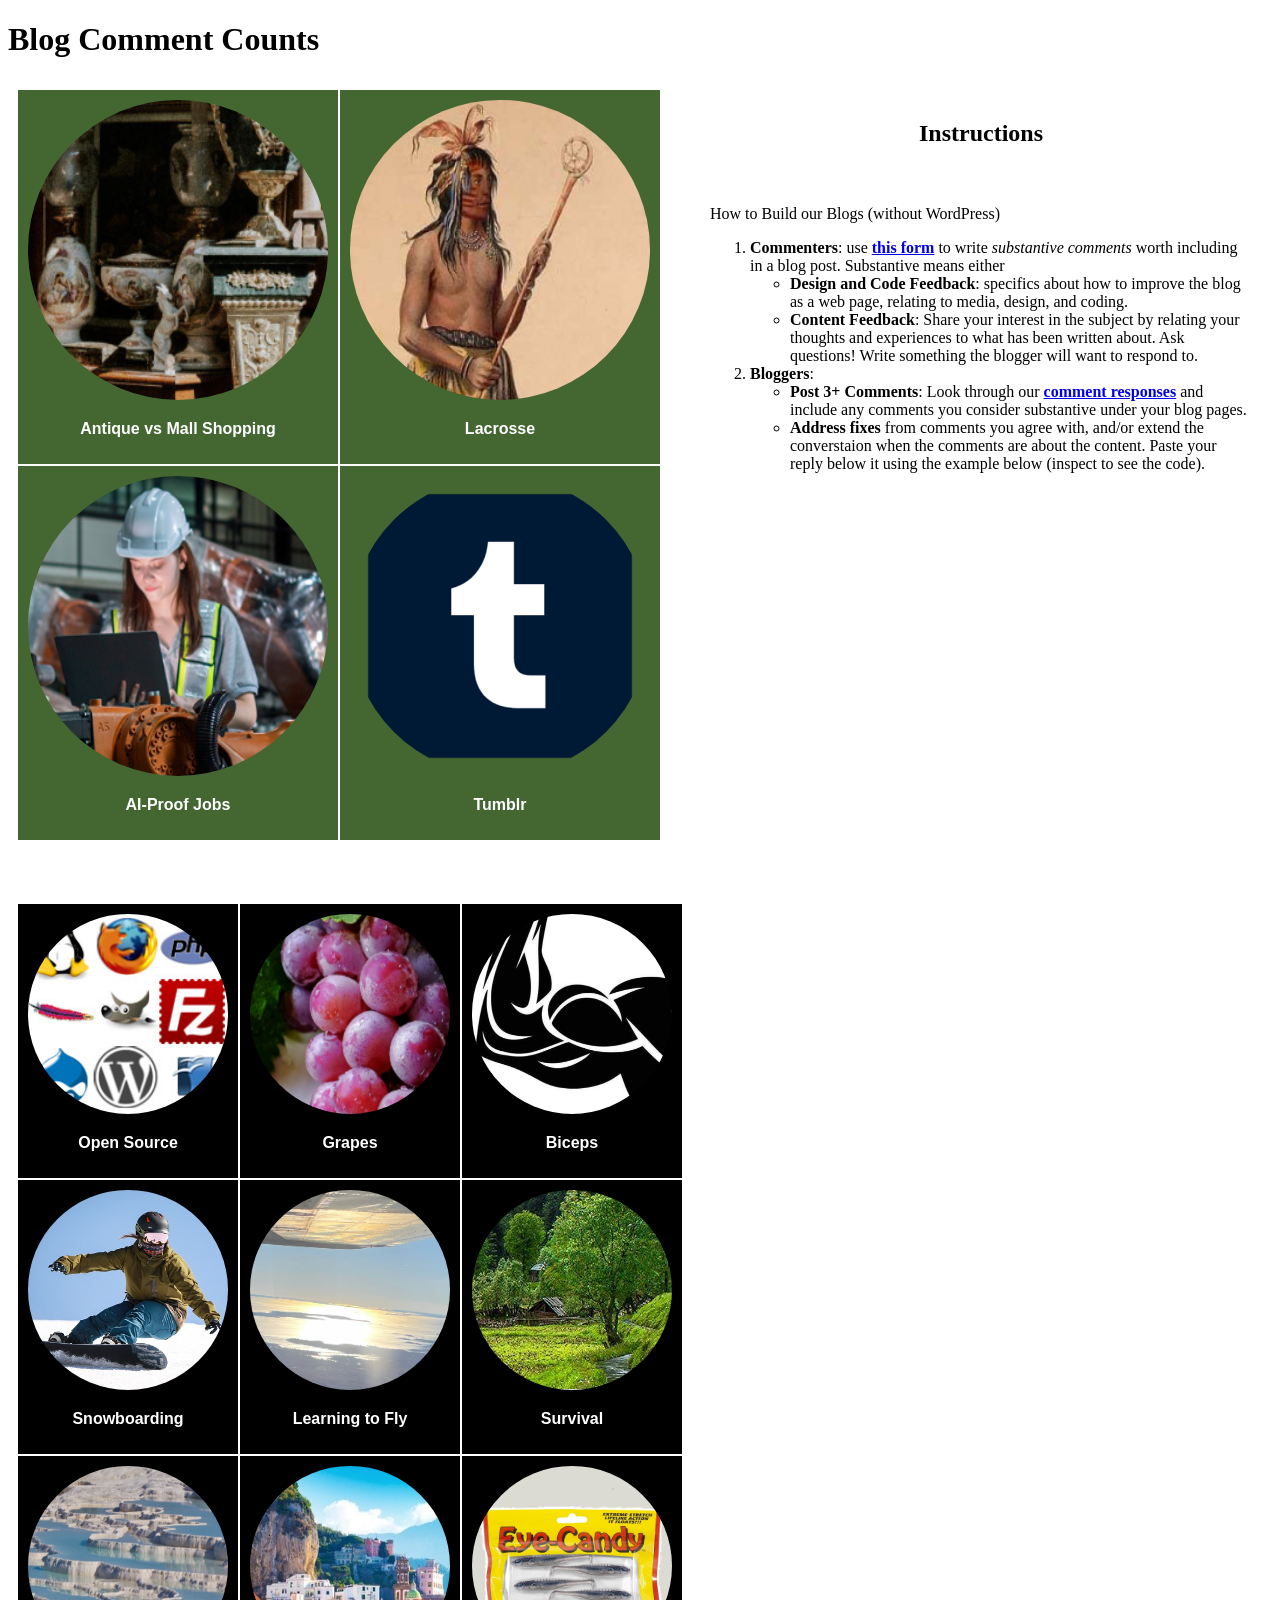
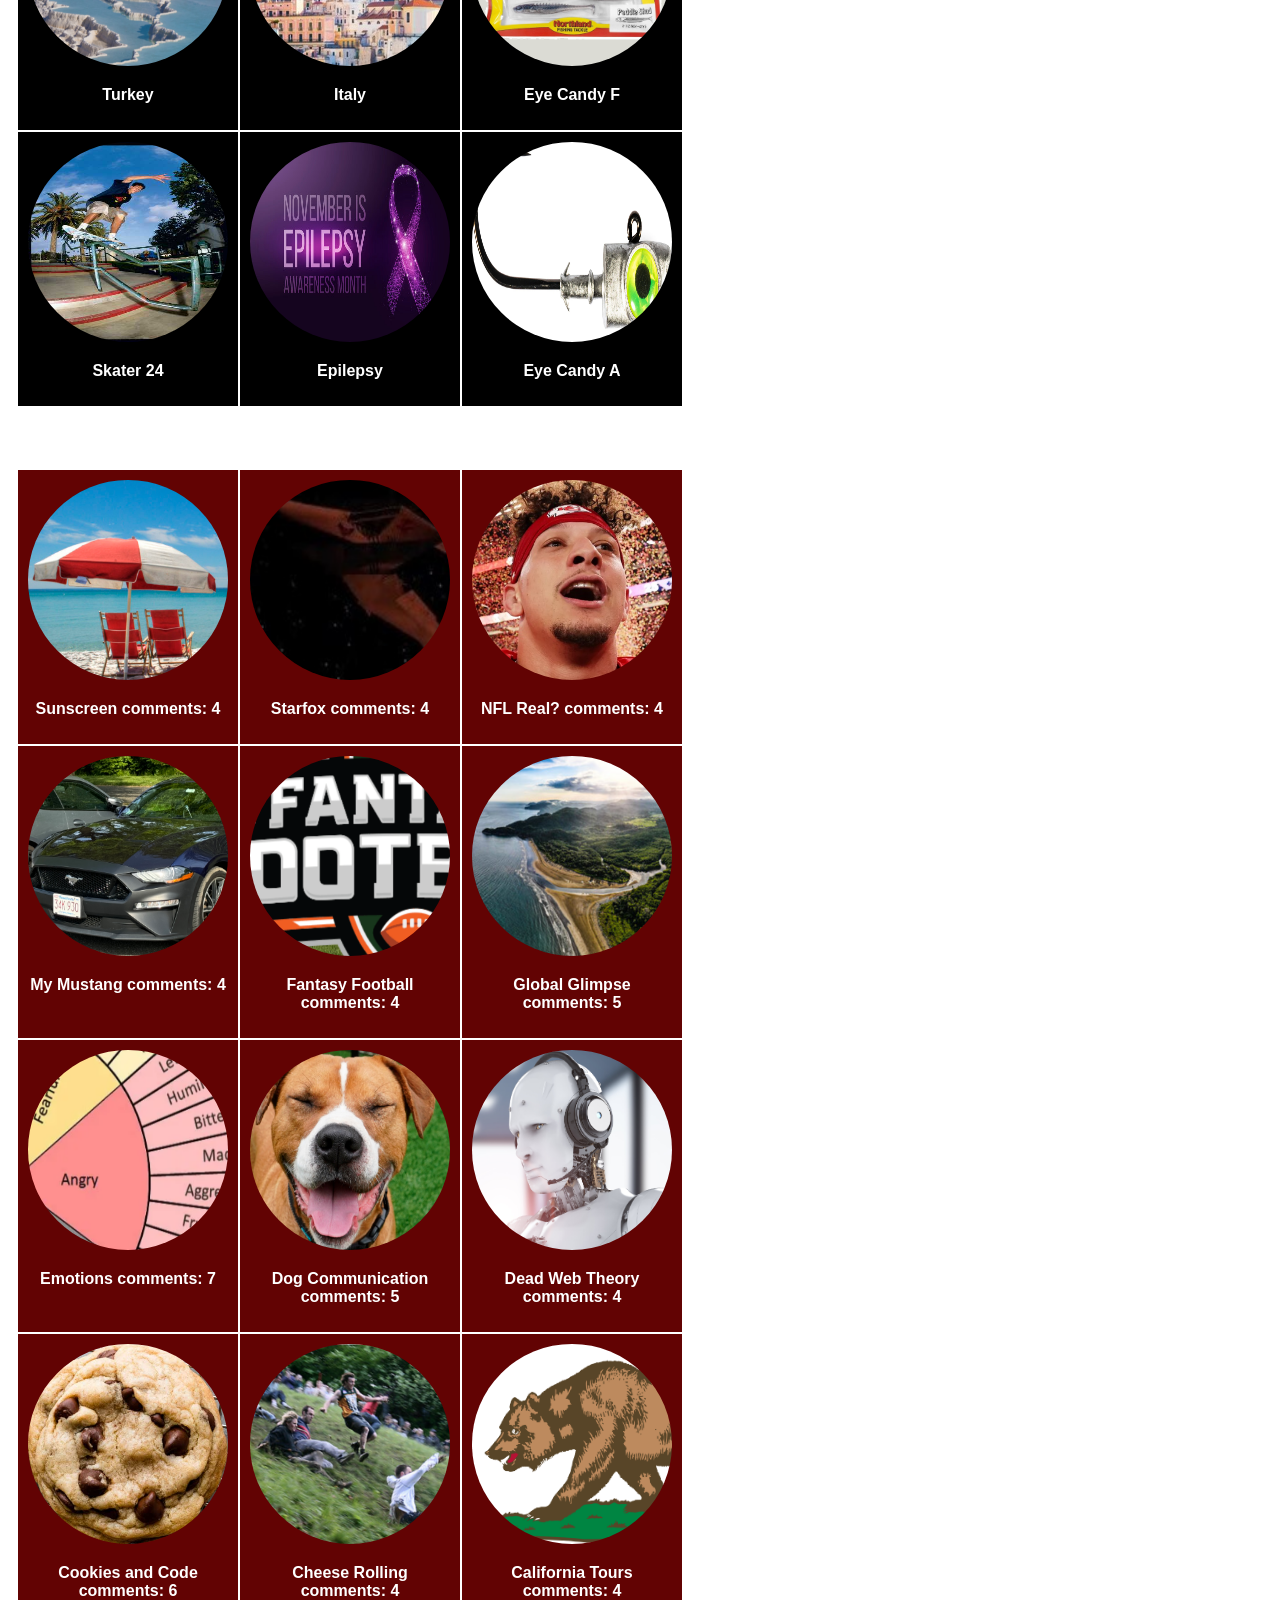
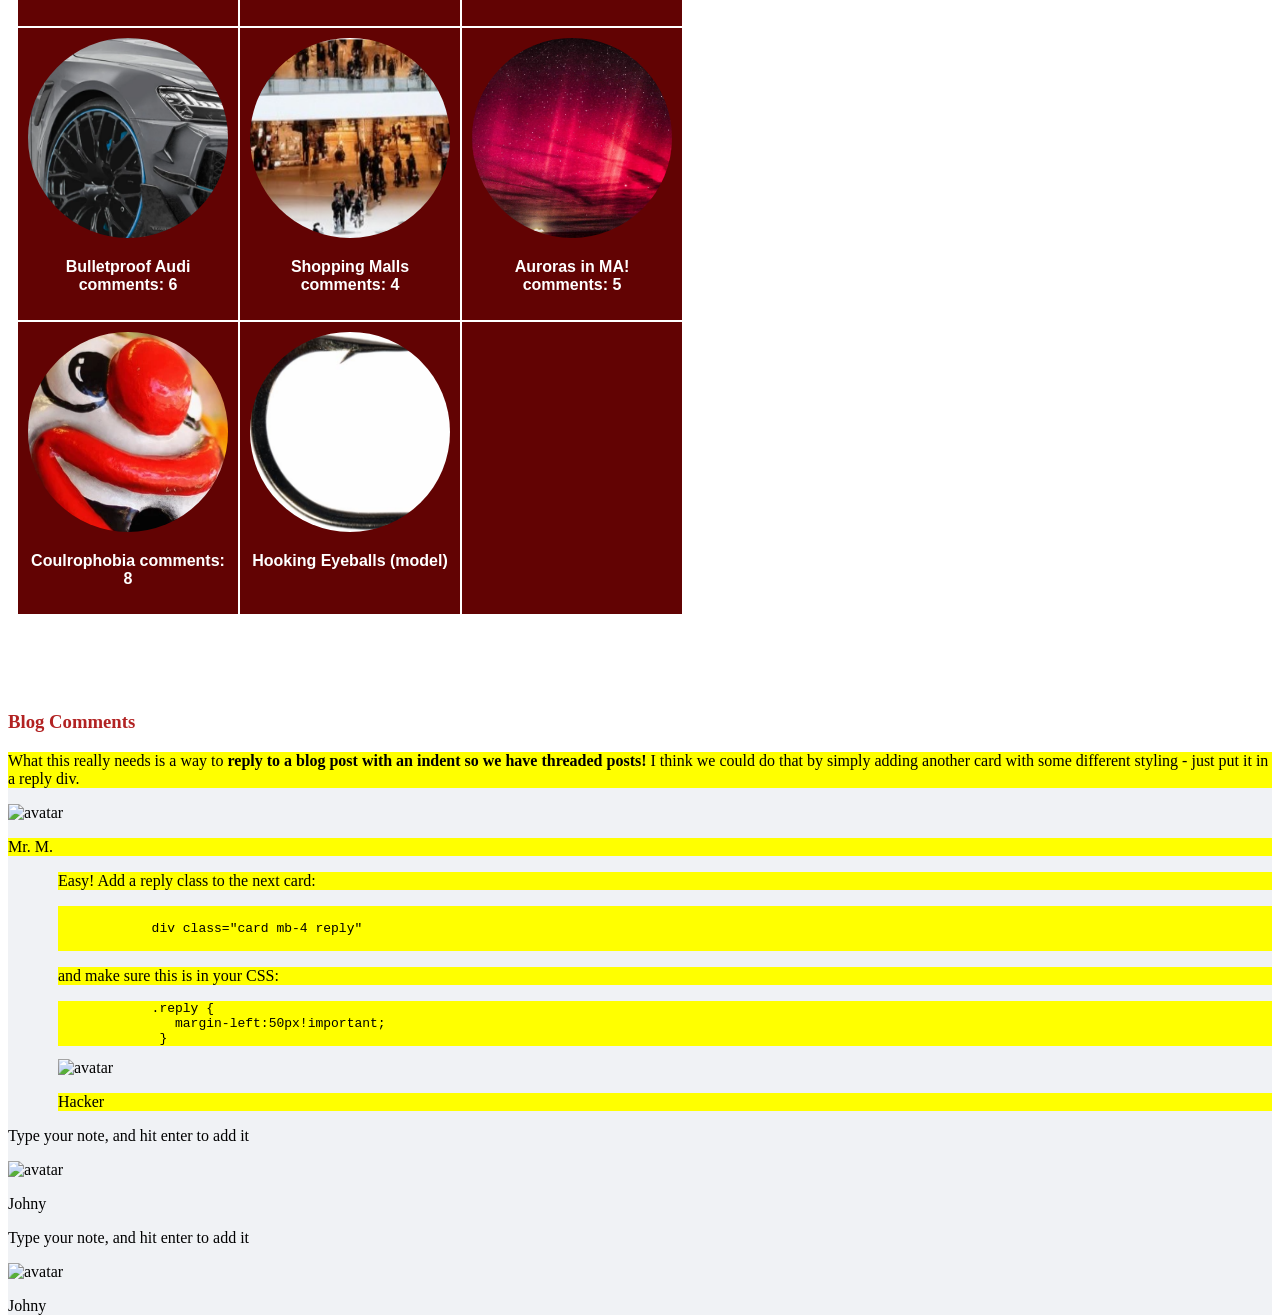
==== index.html @ 9373fa47 "Initial commit" ====
<!doctype html>
<html lang="en">
  <head>
    <meta charset="utf-8">
    <meta name="viewport" content="width=device-width, initial-scale=1">
    <meta name="description" content="">
    <meta name="author" content="Mark Otto, Jacob Thornton, and Bootstrap contributors">
    <meta name="generator" content="Hugo 0.84.0">
    <title>Web Design Blogroll</title>
    <link rel="canonical" href="https://getbootstrap.com/docs/5.0/images/blog/">
    <!-- Bootstrap core CSS -->
    <link href="bootstrap.css" rel="stylesheet">
    <link href="style.css" rel="stylesheet">
    <!-- Favicons -->
    <link rel="apple-touch-icon" href="/docs/5.0/assets/img/favicons/apple-touch-icon.png" sizes="180x180">
    <link rel="icon" href="/docs/5.0/assets/img/favicons/favicon-32x32.png" sizes="32x32" type="image/png">
    <link rel="icon" href="/docs/5.0/assets/img/favicons/favicon-16x16.png" sizes="16x16" type="image/png">
    <link rel="manifest" href="/docs/5.0/assets/img/favicons/manifest.json">
    <link rel="mask-icon" href="/docs/5.0/assets/img/favicons/safari-pinned-tab.svg" color="#7952b3">
    <link rel="icon" href="/docs/5.0/assets/img/favicons/favicon.ico">
    <meta name="theme-color" content="#7952b3">
    <!-- Custom styles for this template -->
    <style>
      .bd-placeholder-img {
        font-size: 1.125rem;
        text-anchor: middle;
        -webkit-user-select: none;
        -moz-user-select: none;
        user-select: none;
      }

      @media (min-width: 768px) {
        .bd-placeholder-img-lg {
          font-size: 3.5rem;
        }
      }
    </style>
    <!-- Custom styles for this template -->
    <link href="https://fonts.googleapis.com/css?family=Playfair&#43;Display:700,900&amp;display=swap" rel="stylesheet">
    <link href="blog.css" rel="stylesheet">
  </head>
  <body>
    
<div class="container">
  <h1>Blog Comment Counts</h1>
    <table id="overall">
    <tr>
    <td id="gall">
      <table id="gallery26">
       <tr>
        <td>
          <a href="https://westfield-codes.github.io/blog-post-anilahwhs/">
          <img src="images/antiques.png"></a><p>
          Antique vs Mall Shopping
          </p>
        </td>
        <td>
          <a href="https://westfield-codes.github.io/blog-post-connor206931-coder/">
          <img src="images/lacrosse.png"></a><p>
          Lacrosse
          </p>
        </td>
       </tr>
        <tr>
        <td>
          <a href="https://westfield-codes.github.io/blog-post-Cyrus-WHS2026/">
          <img src="images/aiproof.png"></a><p>
          AI-Proof Jobs
          </p>
        </td>
        <td>
          <a href="https://westfield-codes.github.io/blog-post-gracehWHS/">
          <img src="images/tumblr.png"></a><p>
          Tumblr
          </p>
        </td>
        </tr>
      </table>
        
    <table id="gallery">
       <tr>
        <td>
          <a href="https://westfield-codes.github.io/07-blog-post-Dhaas08101/">
          <img src="images/opensource.png"></a><p>
          Open Source
          </p>
        </td>
        <td>
          <a href="https://westfield-codes.github.io/07-blog-post-NickSicardWHS/">
          <img src="images/grapes.png"></a><p>
          Grapes
          </p>
        </td>
        <td>
          <a href="https://westfield-codes.github.io/07-blog-post-Dipo26/">
          <img src="images/bicep.png"></a><p>
          Biceps
          </p>
        </td>
      </tr>

      <tr>
        <td>
          <a href="https://westfield-codes.github.io/07-blog-post-Igor-Parov/">
          <img src="images/snowboarding.png"></a><p>
          Snowboarding
          </p>
        </td>
        <td>
          <a href="https://westfield-codes.github.io/07-blog-post-Megan202176/">
          <img src="images/plane.png"></a><p>
          Learning to Fly
          </p>
        </td>
        <td>
          <a href="https://westfield-codes.github.io/07-blog-post-DmytroMWHS29/">
          <img src="images/nature.png"></a><p>
          Survival
          </p>
        </td>
      </tr>
             <tr>
        <td>
          <a href="https://westfield-codes.github.io/07-blog-post-AnhelinaS1/">
          <img src="images/turkies.png"></a><p>
          Turkey
          </p>
        </td>
        <td>
          <a href="https://westfield-codes.github.io/07-blog-post-Fatimawhs/">
          <img src="images/italy.png"></a><p>
          Italy
          </p>
        </td>
        <td>
          <a href="https://westfield-codes.github.io/07-blog-post-Yehor-Lazariev/">
          <img src="images/eye.png"></a><p>
          Eye Candy F
          </p>
        </td>
      </tr>
            <tr>
        <td>
          <a href="https://westfield-codes.github.io/blog-post-Omoore07/">
          <img src="images/skater.jpg"></a><p>
          Skater 24
          </p>
        </td>
        <td>
          <a href="https://westfield-codes.github.io/07-blog-post-Nickwhs27/">
          <img src="images/epilepsy.jpg"></a><p>
          Epilepsy
          </p>
        </td>
        <td>
          <a href="https://westfield-codes.github.io/07-blog-post-Mark208218/">
          <img src="images/eye-a.jpg"></a><p>
          Eye Candy A
          </p>
        </td>
      </tr>
    </table>
      <table id = "b2024">
      <tr>
        <td>
          <a href="https://westfield-codes.github.io/blog-post-Liona-bot/">
          <img src="images/sunscreen.png"></a><p>
          Sunscreen comments: 4
          </p>
        </td>
        <td>
          <a href="https://westfield-codes.github.io/blog-post-osheaffer/">
          <img src="images/starfox.png"></a><p>
          Starfox comments: 4
          </p>
        </td>
        <td>
          <a href="https://westfield-codes.github.io/blog-post-Cam473/">
          <img src="images/nfl-real.png"></a><p>
          NFL Real? comments: 4
          </p>
        </td>
      </tr>
      <tr>
        <td>
        <a href="https://westfield-codes.github.io/blog-post-kostiantyn31/">
        <img src="images/mustang.png"></a><p>
        My Mustang comments: 4
        </p></td>
        <td>
        <a href="https://westfield-codes.github.io/blog-post-Brandon-biz/">
        <img src="images/fantasy.png"></a><p>
        Fantasy Football comments: 4
        </p></td>
        <td>
        <a href="https://westfield-codes.github.io/blog-post-LoganSzenda/">
        <img src="images/global.png"></a><p>
        Global Glimpse comments: 5
        </p></td>
      </tr>
      <tr>
 <td>
<a href="https://westfield-codes.github.io/blog-post-Anastasiia809/">
<img src="images/emotions.png"></a><p>
Emotions comments: 7
</p></td>
<td>
<a href="https://westfield-codes.github.io/blog-post-jasonWESTFIELD/">
<img src="images/dog-comm.png"></a><p>
Dog Communication comments: 5
</p></td>
<td>
<a href="https://westfield-codes.github.io/blog-post-connorwestfield2024/">
<img src="images/deadweb.png"></a><p>
Dead Web Theory comments: 4
</p></td>
      </tr>
      <tr>
<td>
<a href="https://westfield-codes.github.io/blog-post-brandoncekovsky/">
<img src="images/cookie.png"></a><p>
Cookies and Code comments: 6
</p></td>
<td>
<a href="https://westfield-codes.github.io/blog-post-porterM5/">
<img src="images/cheese.png"></a><p>
Cheese Rolling comments: 4
</p></td>
<td>
<a href="https://westfield-codes.github.io/blog-post-EthanWHS/">
<img src="images/cali.png"></a><p>
California Tours comments: 4
</p></td>
      </tr>
      <tr>
<td>
<a href="https://westfield-codes.github.io/blog-post-PashaF1/">
<img src="images/audi.png"></a><p>
Bulletproof Audi comments: 6
</p></td>
<td>
<a href="https://westfield-codes.github.io/blog-post-evelina202187/">
<img src="images/malls.png"></a><p>
Shopping Malls comments: 4
</p></td>
<td>
<a href="https://westfield-codes.github.io/blog-post-JoshWestfield/">
<img src="images/aurora.png"></a><p>
Auroras in MA! comments: 5
</p></td>
      </tr>
            <tr>
<td>
<a href="https://westfield-codes.github.io/blog-post-TylerLafreniere/">
<img src="images/clown.png"></a><p>
Coulrophobia comments: 8
</p></td>
<td>
<a href="https://mmoreinis.github.io/hooking-eyeballs/hooking-eyeballs/">
<img src="images/hook.png"></a><p>
Hooking Eyeballs (model)
</p></td>
<td>
</td>
      </tr>
    </table>
    </td>
        <td id="inst"><table id="instructions">
        <tr><th><h2>Instructions</h2></th></tr>
        <tr><td>
        <p>How to Build our Blogs (without WordPress)</p>
          <ol> 
            <li><strong>Commenters</strong>: use <a href="https://docs.google.com/forms/d/e/1FAIpQLScMLGZnntVCdV-1E5OptsSzm3NYdGVrVvw5TOpB_X0f2ZwBGQ/viewform?usp=dialog"><strong>this form</strong></a> to write <em>substantive comments</em> worth including in a blog post.  Substantive means either <ul><li><strong>Design and Code Feedback</strong>: specifics about how to improve the blog as a web page, relating to media, design, and coding. </li><li><strong>Content Feedback</strong>: Share your interest in the subject by relating your thoughts and experiences to what has been written about. 
 Ask questions! Write something the blogger will want to respond to.</li></ul></li> 
       <li><strong>Bloggers</strong>: <ul>
         
       <li><strong>Post 3+ Comments</strong>: Look through our <a href="https://docs.google.com/spreadsheets/d/1eAYCK0ZDYXHa4j38eReDCFKclpNejMRC7C1RUiBEDSI/edit?gid=790362614#gid=790362614"><strong>comment responses</strong></a> and include any comments you consider substantive under your blog pages. </li>
         <li><strong>Address fixes</strong> from comments you agree with, and/or extend the converstaion when the comments are about the content. Paste your reply below it using the example below (inspect to see the code).</li></ul></li></ol> </tr></table>
        </td>
      </tr>
    </table>
</div>

<section class="pb-4">
  <div class="bg-white border rounded-5">
    
    <section class="p-4 w-100" style="border-radius: .5rem .5rem 0 0;">
      <h3 id="blogcomments">Blog Comments</h3>
      
      <div class="row d-flex justify-content-center">
        <div class="col-md-8 col-lg-6">
          <div class="card shadow-0 border" style="background-color: #f0f2f5;">
            <div class="card-body p-4">
              
          <!-- THIS IS A NEW CARD -->    
              <div class="card mb-4">
                <div class="card-body">
                  <p class="yellow">What this really needs is a way to <strong>reply to a blog post with an indent so we have threaded posts!</strong> I think we could do that by simply adding another card with some different styling - just put it in a reply div.</p>
                  <div class="d-flex justify-content-between">
                    <div class="d-flex flex-row align-items-center">
                      <img src="https://lh3.googleusercontent.com/ogw/AKPQZvyjQhviupM915lAlHtAAydND5R-M4v7WzT5edt0Kg=s64-c-mo" alt="avatar" width="25" height="25">
                      <p class="small mb-0 ms-2 yellow">Mr. M.</p>  
                    </div>
                  </div>
                </div>
              </div>
              <!-- THIS IS A REPLY CARD-->   
              <div class="card mb-4 reply">
                <div class="card-body">
                  <p class="yellow">Easy! Add a reply class to the next card:</p>
                  <pre class="yellow">
              <!- THIS IS A REPLY CARD ->   
            div class="card mb-4 reply"
                  </pre>
                  <p class="yellow">and make sure this is in your CSS:</p>
                  <pre class="yellow">
            .reply {
               margin-left:50px!important;
             } </pre class="yellow">
                  <div class="d-flex justify-content-between">
                    <div class="d-flex flex-row align-items-center">
                      <img src="https://mdbcdn.b-cdn.net/img/Photos/Avatars/img%20(32).webp" alt="avatar" width="25" height="25">
                      <p class="small mb-0 ms-2 yellow">Hacker</p>
                    </div>
                  </div>
                </div>
              </div>
               <!-- THIS IS A NEW CARD -->   
              <div class="card mb-4">
                <div class="card-body">
                  <p>Type your note, and hit enter to add it</p>
                  <div class="d-flex justify-content-between">
                    <div class="d-flex flex-row align-items-center">
                      <img src="https://mdbcdn.b-cdn.net/img/Photos/Avatars/img%20(32).webp" alt="avatar" width="25" height="25">
                      <p class="small mb-0 ms-2">Johny</p>  
                    </div>
                  </div>
                </div>
              </div>
              
               <!-- THIS IS A NEW CARD -->   
              <div class="card mb-4">
                <div class="card-body">
                  <p>Type your note, and hit enter to add it</p>
                  <div class="d-flex justify-content-between">
                    <div class="d-flex flex-row align-items-center">
                      <img src="https://mdbcdn.b-cdn.net/img/Photos/Avatars/img%20(32).webp" alt="avatar" width="25" height="25">
                      <p class="small mb-0 ms-2">Johny</p>
                    </div>
                  </div>
                </div>
              </div>

          <!-- END OF CARDS -->
            </div>
          </div>
        </div>
      </div>
    </section>
  </div>
</section>

  </body>
</html>
---- style.css ----
html {
  height: 100%;
  width: 100%;
}

#blogtitle, #blogcomments {
  padding-top:1em;
  color:firebrick;
}

table#gallery, table#b2024, table#gallery26 {
  background-color:#fff;
  border:5px solid #fff;
  margin-bottom:50px;
}

table#gallery26 td {
  width:50%;
}

table#gallery td, table#b2024 td {
  width:33%;
}

#inst {
  vertical-align:top;
  width:100%;
}

table#instructions {
  width:100%;
  height:1000px;
  background-color:#fff;
  border:5px solid #fff;
  color:#000!important;
}

table#instructions td,
table#instructions th {
  width:100%;
  padding:10px;
  vertical-align:top;
}

table#instructions th {
  height:2em;
}

table#gallery td, table#b2024 td, table#gallery26 td {
  padding:10px;
  text-align:center;
  vertical-align:top;
  background-color:#000;
}

table#gallery26 td {
background-color:#446732;
}

table#b2024 td {
 background-color:rgb(98, 3, 3);
}

table#gallery td p, table#b2024 td p, table#gallery26 p {
  font-size:12pt;
  color:#fff;
  font-weight:bold;
  font-family:'Gill Sans', 'Gill Sans MT', Calibri, 'Trebuchet MS', sans-serif;
}

table#gallery td img, table#b2024 td img, table#gallery26 td img{
  width:200px;
  height:200px;
  clip-path: circle(50%);
}

table#gallery26 td img {
  height:300px;
  width:300px;
}


.reply {
  margin-left:50px!important;
}

.yellow {
  background-color:yellow;
}
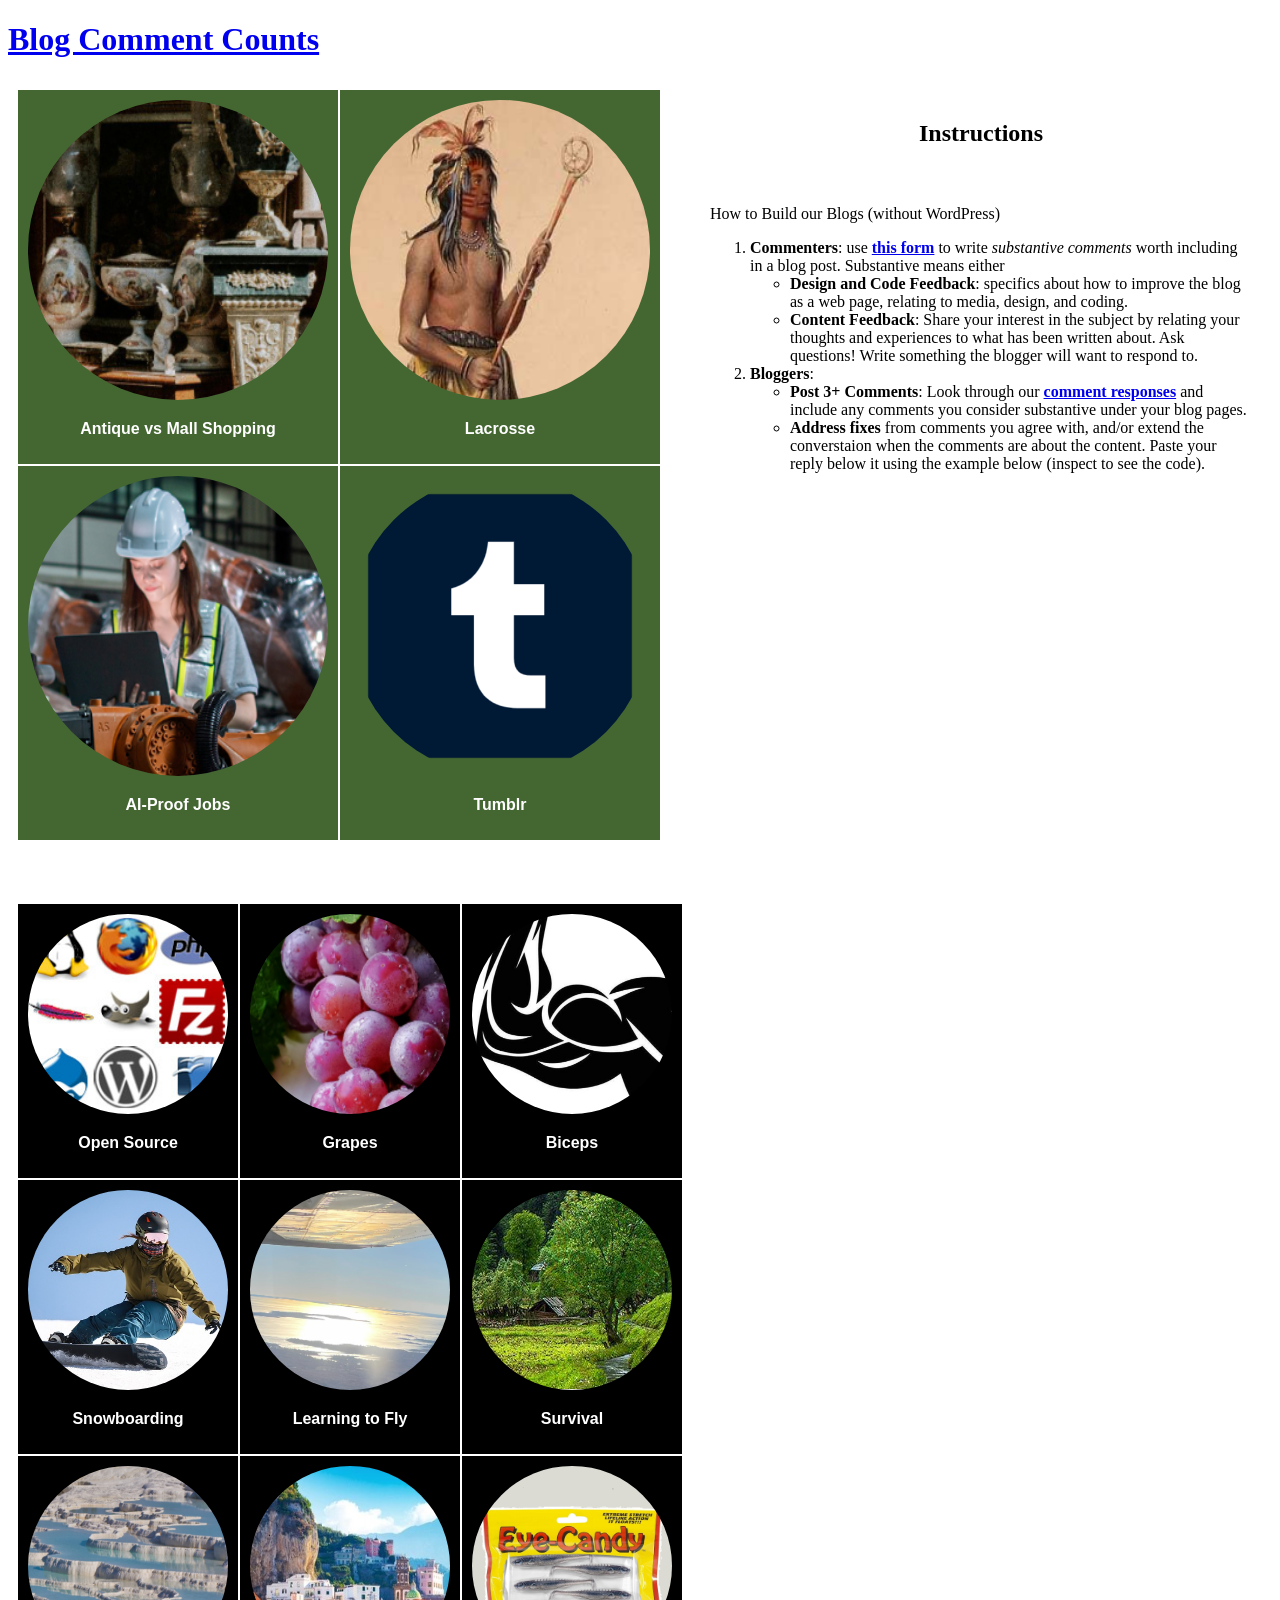
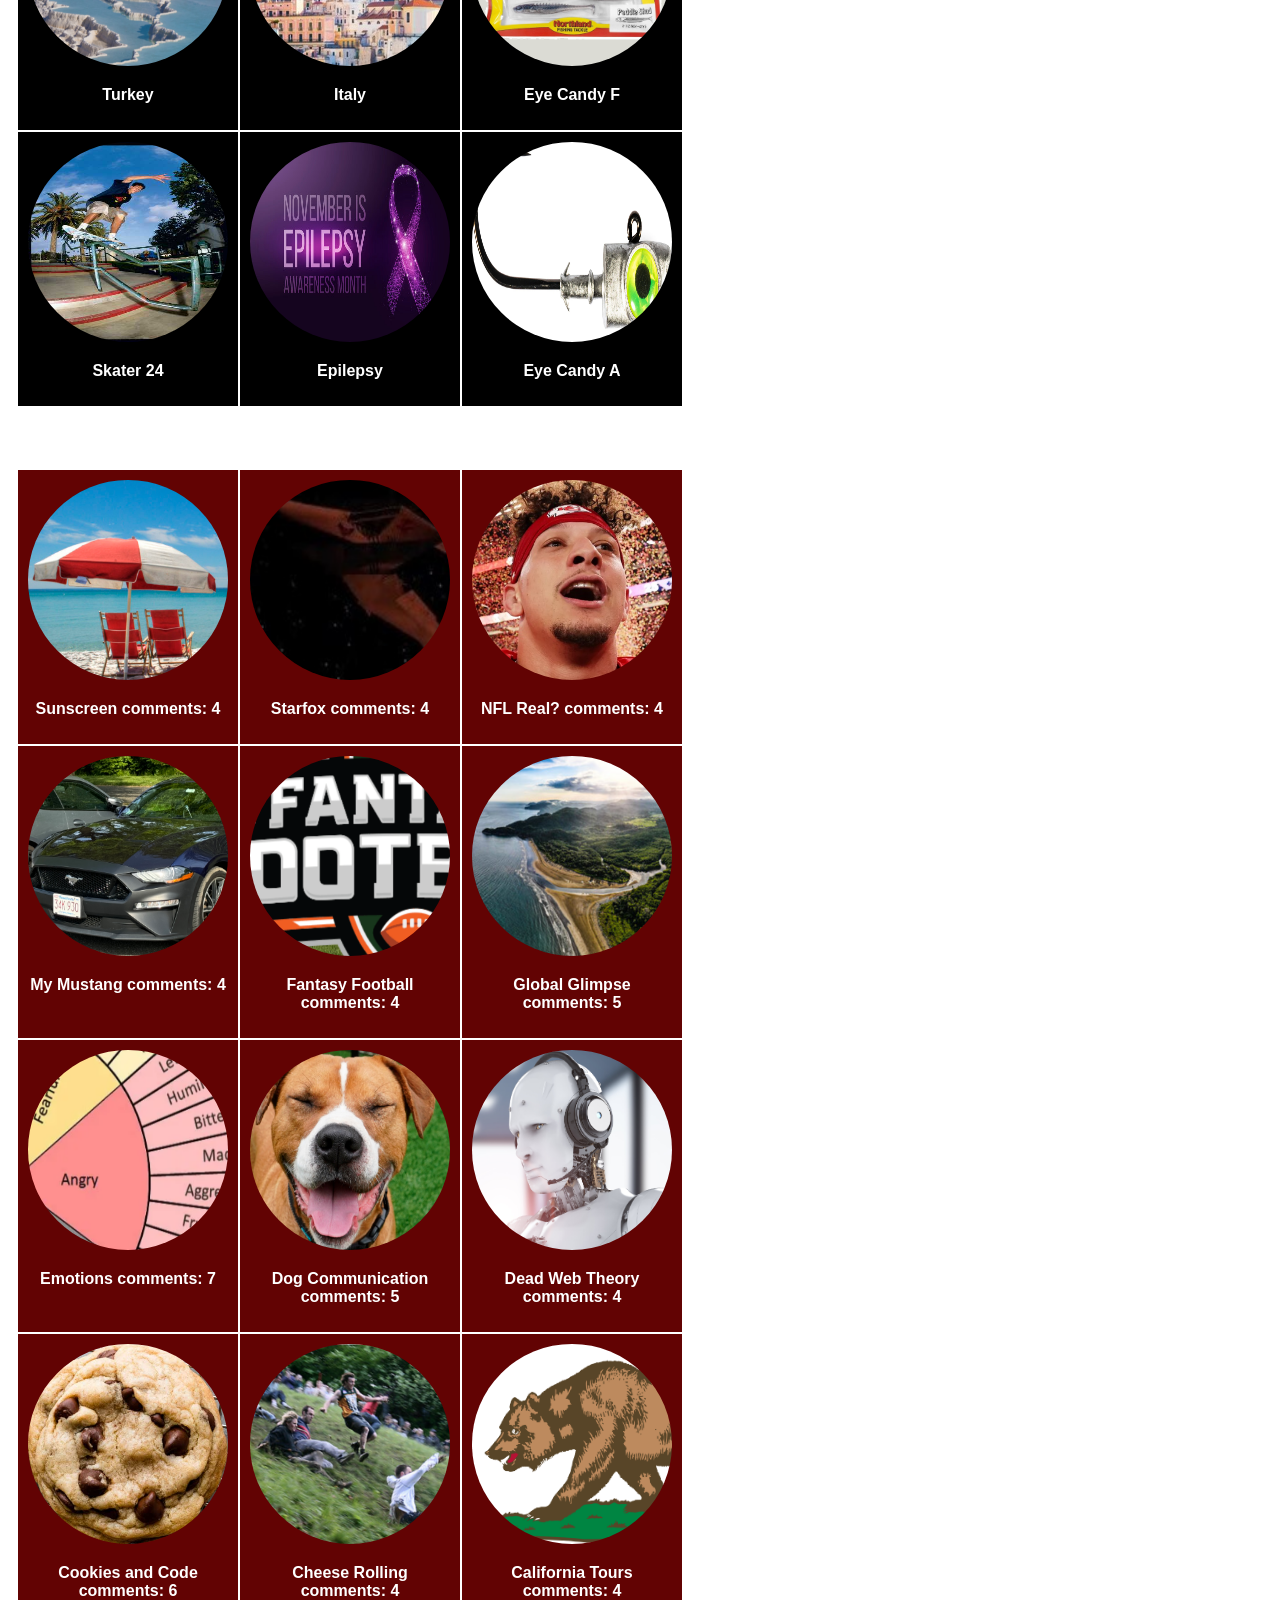
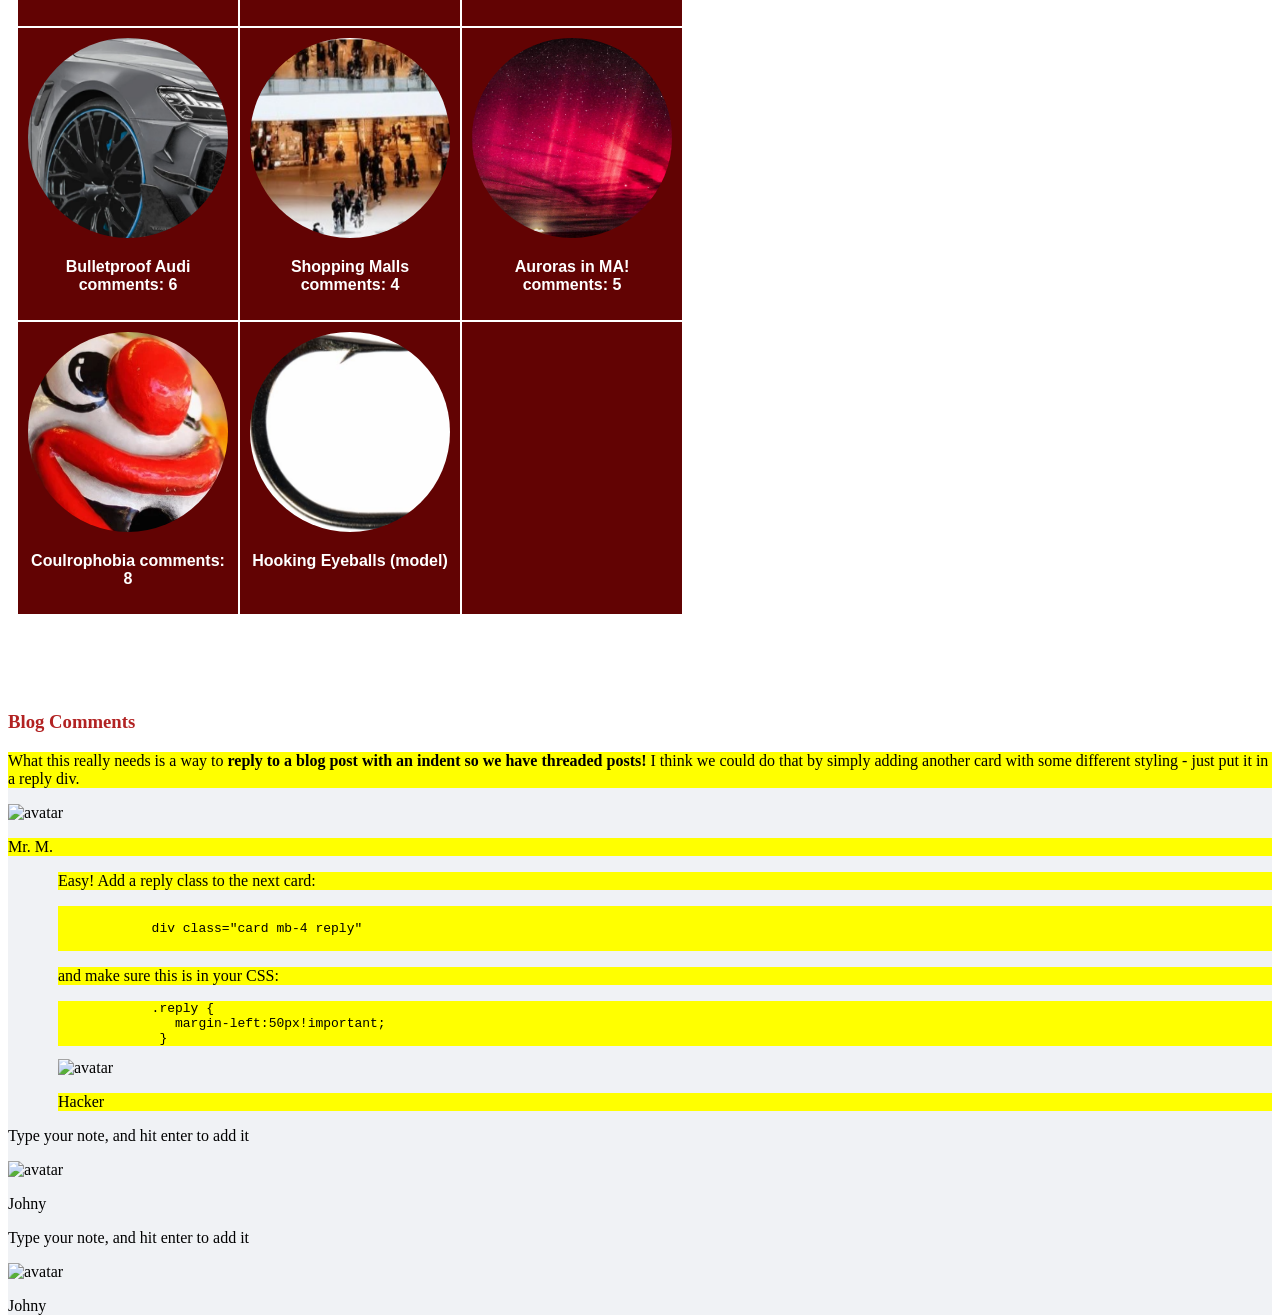
==== commit d8fcb2b7: "Ready!" ====
--- a/index.html
+++ b/index.html
@@ -42,7 +42,7 @@
   <body>
     
 <div class="container">
-  <h1>Blog Comment Counts</h1>
+  <h1><a href="ronaldinho">Blog Comment Counts</a></h1>
     <table id="overall">
     <tr>
     <td id="gall">
